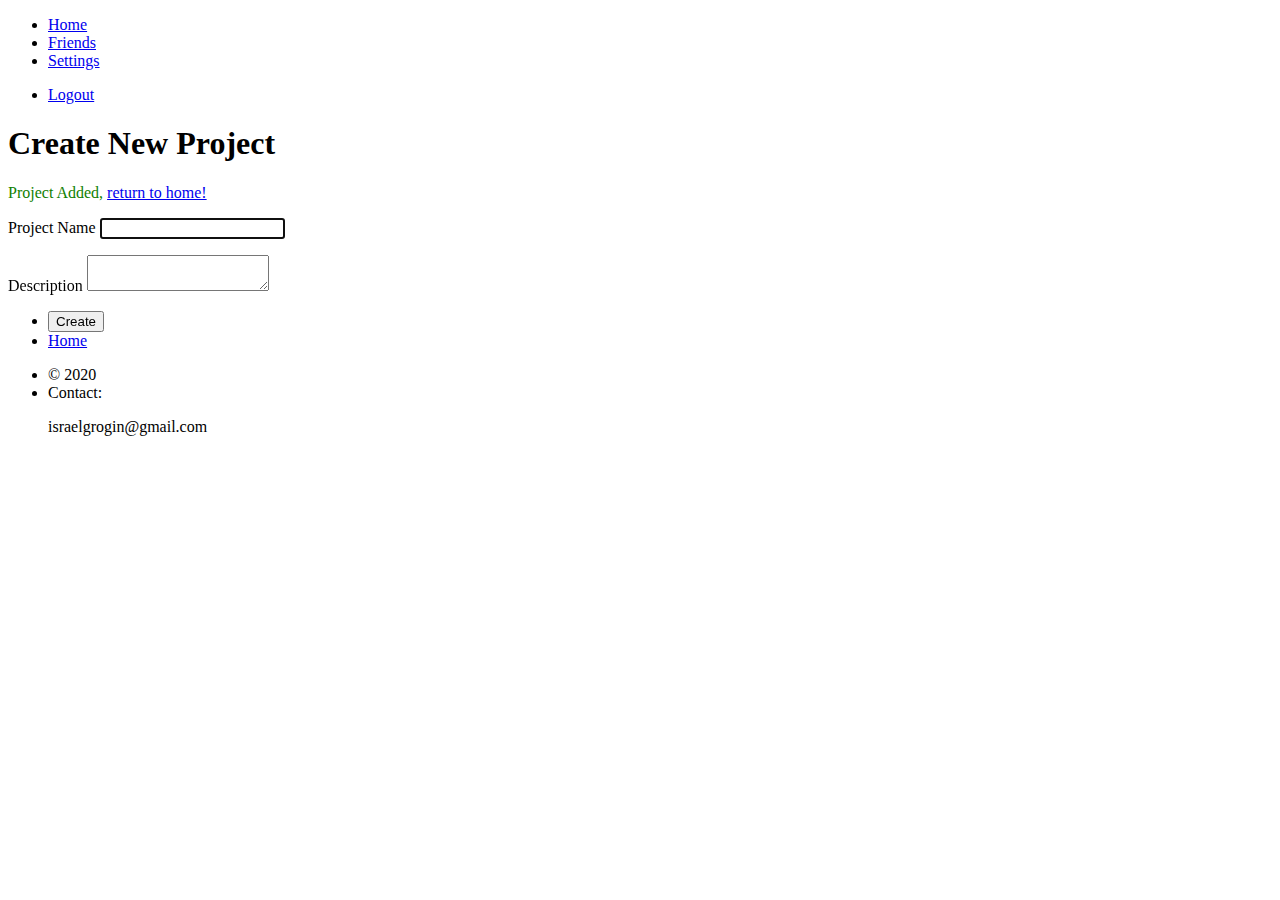
==== src/main/resources/templates/newProject.html @ 148b5fd1 "Added functionality to create new project button and added default text to project descriptions." ====
<!Doctype html>
<html  xmlns:th="http://www.thymeleaf.org">
<head>
    <title>New Project</title>
    <meta charset="utf-8">
    <meta name="viewport" content="width=device-width, initial-scale=1, user-scalable=no">
    <link rel="stylesheet" href="assets/css/main.css">
    <noscript><link rel="stylesheet" href="assets/css/noscript.css" /></noscript>

</head>
<body class="" data-gr-c-s-loaded="true">

<!-- Wrapper -->
<div id="wrapper">
    <nav id="nav">
        <ul class="links">
            <li><a href="/home">Home</a></li>
            <li><a href="/friends">Friends</a></li>
            <li><a href="/settings">Settings</a></li>
        </ul>
        <ul class="icons">
            <li><a href="/logout" ><span class="label">Logout</span></a></li>

        </ul>
    </nav>

    <!-- Header -->
    <header id="header">
        <h1>Create New Project</h1>

    </header>

    <footer id="footer">
        <section>
            <p style="color:#118000;" th:if="${success}">
               Project Added, <a href="/home" ><span class="label">return to home!</span></a>
            </p>
            <form method="post" th:action="@{/newProject}" th:object="${project}">
                <div class="fields">
                    <div class="field">
                        <label for="name">Project Name</label>
                        <input type="text" id="name" name="name" th:feild="*{name}" autofocus="autofocus" />
                        <p style="color:#800F00;" th:if="${#fields.hasErrors('name')}" th:errors="*{name}"></p>
                    </div>
                    <div class="field">
                        <label for="description">Description</label>
                        <textarea id="description" name="description" th:feild="*{description}" ></textarea>
                        <p style="color:#800F00;" th:if="${#fields.hasErrors('description')}" th:errors="*{description}"></p>
                    </div>
                </div>
                <ul class="actions">
                    <li><input type="submit" value="Create"></li>
                    <li><a href="/home" ><span class="label">Home</span></a></li>
                </ul>
            </form>
        </section>

    </footer>


    <!-- Copyright -->
    <div id="copyright">
        <ul><li>&copy; 2020</li><li>Contact: <p>israelgrogin@gmail.com</p></li></ul>
    </div>
</div>

<!-- Scripts -->
<script src="assets/js/jquery.min.js"></script>
<script src="assets/js/jquery.scrollex.min.js"></script>
<script src="assets/js/jquery.scrolly.min.js"></script>
<script src="assets/js/browser.min.js"></script>
<script src="assets/js/breakpoints.min.js"></script>
<script src="assets/js/util.js"></script>
<script src="assets/js/main.js"></script>


</body>
</html>
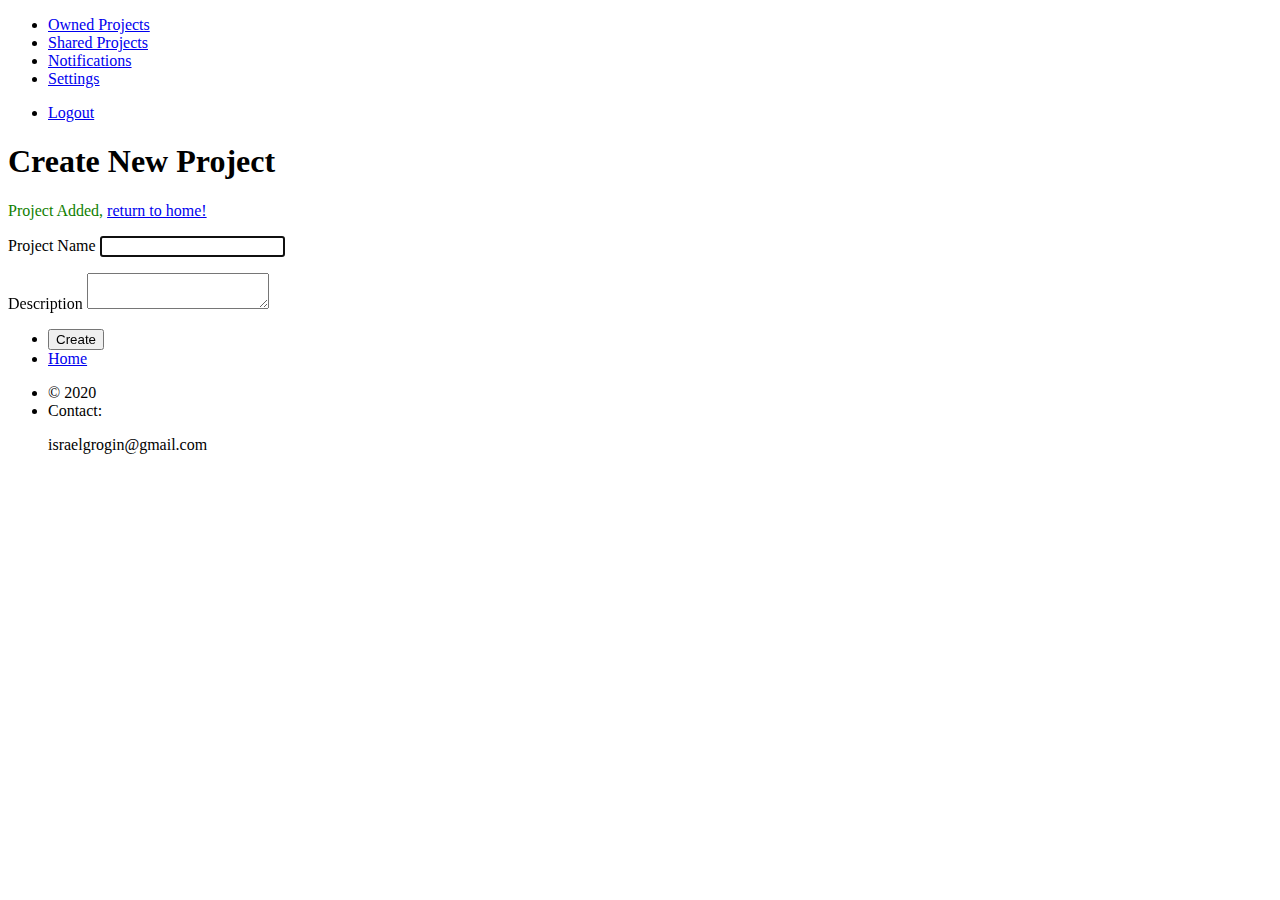
==== commit ca65eeac: "Fixed issue where the same project would be created over and over on refresh." ====
--- a/src/main/resources/templates/newProject.html
+++ b/src/main/resources/templates/newProject.html
@@ -14,8 +14,9 @@
 <div id="wrapper">
     <nav id="nav">
         <ul class="links">
-            <li><a href="/home">Home</a></li>
-            <li><a href="/friends">Friends</a></li>
+            <li ><a href="/home">Owned Projects</a></li>
+            <li><a href="/shared">Shared Projects</a></li>
+            <li><a href="/settings">Notifications</a></li>
             <li><a href="/settings">Settings</a></li>
         </ul>
         <ul class="icons">
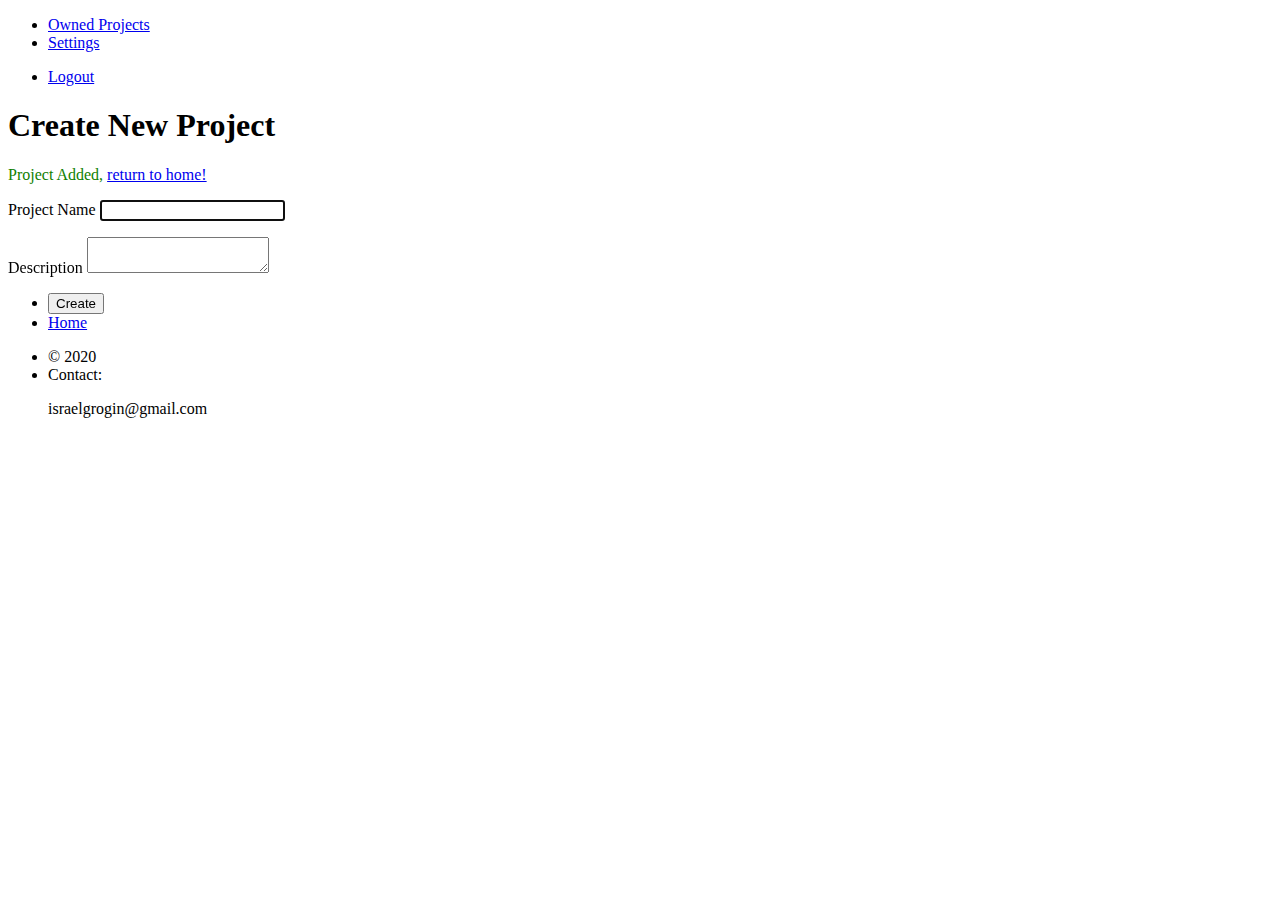
==== commit 27a7c92b: "Clicking on project page now passes project info to the form." ====
--- a/src/main/resources/templates/newProject.html
+++ b/src/main/resources/templates/newProject.html
@@ -15,8 +15,6 @@
     <nav id="nav">
         <ul class="links">
             <li ><a href="/home">Owned Projects</a></li>
-            <li><a href="/shared">Shared Projects</a></li>
-            <li><a href="/settings">Notifications</a></li>
             <li><a href="/settings">Settings</a></li>
         </ul>
         <ul class="icons">
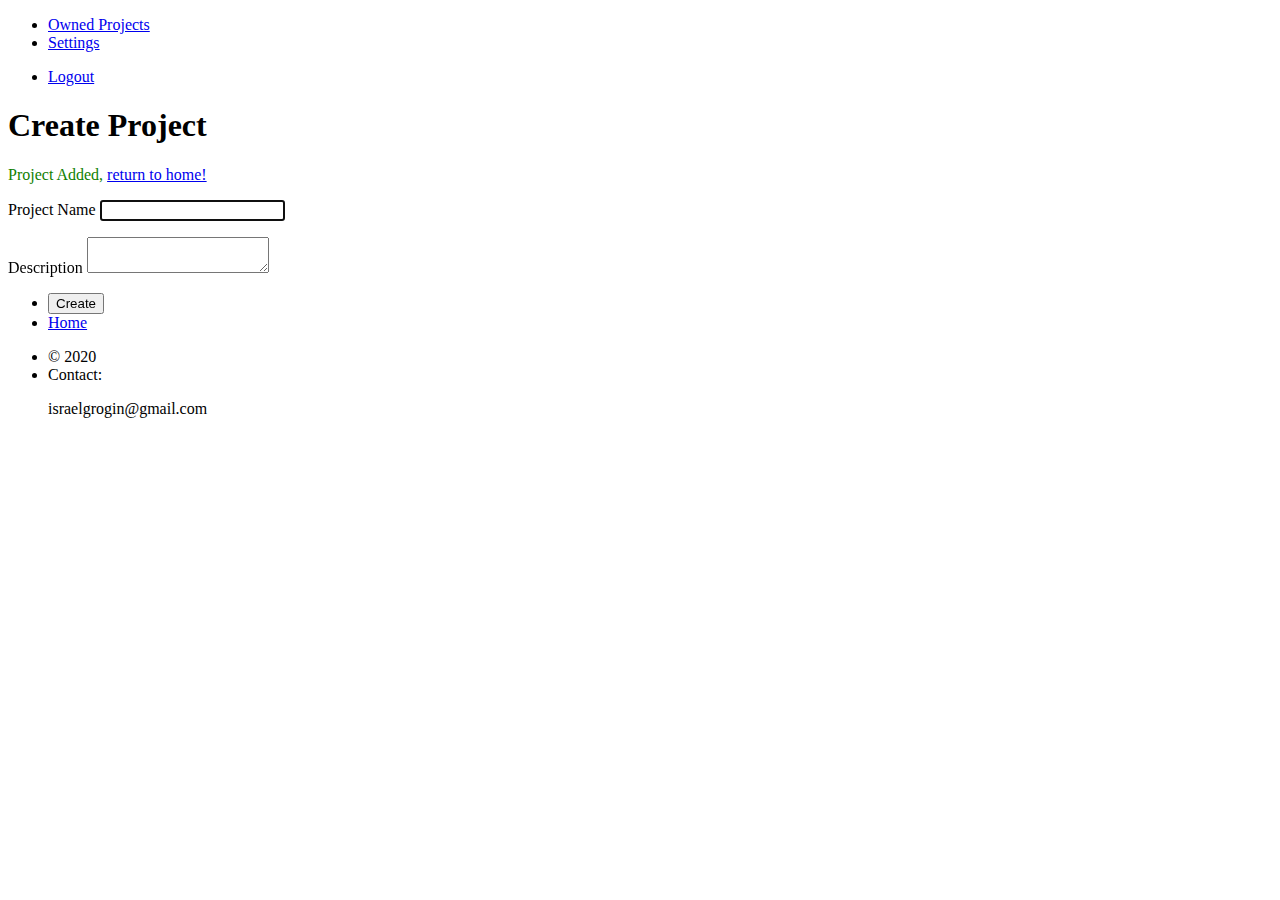
==== commit 0997189a: "Project names and descriptions can now be edited and saved with error checking." ====
--- a/src/main/resources/templates/newProject.html
+++ b/src/main/resources/templates/newProject.html
@@ -1,20 +1,24 @@
-<!Doctype html>
-<html  xmlns:th="http://www.thymeleaf.org">
+<!DOCTYPE HTML>
+<!--
+	Massively by HTML5 UP
+	html5up.net | @ajlkn
+	Free for personal and commercial use under the CCA 3.0 license (html5up.net/license)
+-->
+<html  xmlns:th="http://www.thymeleaf.org"
+       xmlns:sec="http://www.thymeleaf.org/extras/spring-security">
 <head>
-    <title>New Project</title>
-    <meta charset="utf-8">
-    <meta name="viewport" content="width=device-width, initial-scale=1, user-scalable=no">
-    <link rel="stylesheet" href="assets/css/main.css">
+    <title>Task Team</title>
+    <meta charset="utf-8" />
+    <meta name="viewport" content="width=device-width, initial-scale=1, user-scalable=no" />
+    <link rel="stylesheet" href="assets/css/main.css" />
     <noscript><link rel="stylesheet" href="assets/css/noscript.css" /></noscript>
-
 </head>
-<body class="" data-gr-c-s-loaded="true">
-
+<body class="is-preload">
 <!-- Wrapper -->
-<div id="wrapper">
+<div id="wrapper" class="fade-in">
     <nav id="nav">
         <ul class="links">
-            <li ><a href="/home">Owned Projects</a></li>
+            <li class="active"><a href="/home">Owned Projects</a></li>
             <li><a href="/settings">Settings</a></li>
         </ul>
         <ul class="icons">
@@ -22,15 +26,15 @@
 
         </ul>
     </nav>
+    <!-- Intro -->
+    <div id="intro">
+        <h1>Create Project</h1>
+    </div>
 
-    <!-- Header -->
-    <header id="header">
-        <h1>Create New Project</h1>
-
-    </header>
-
-    <footer id="footer">
-        <section>
+    <!-- Main -->
+    <div id="main">
+        <article class="post">
+            <header >
             <p style="color:#118000;" th:if="${success}">
                Project Added, <a href="/home" ><span class="label">return to home!</span></a>
             </p>
@@ -52,9 +56,10 @@
                     <li><a href="/home" ><span class="label">Home</span></a></li>
                 </ul>
             </form>
-        </section>
+            </header>
+        </article>
 
-    </footer>
+    </div>
 
 
     <!-- Copyright -->
